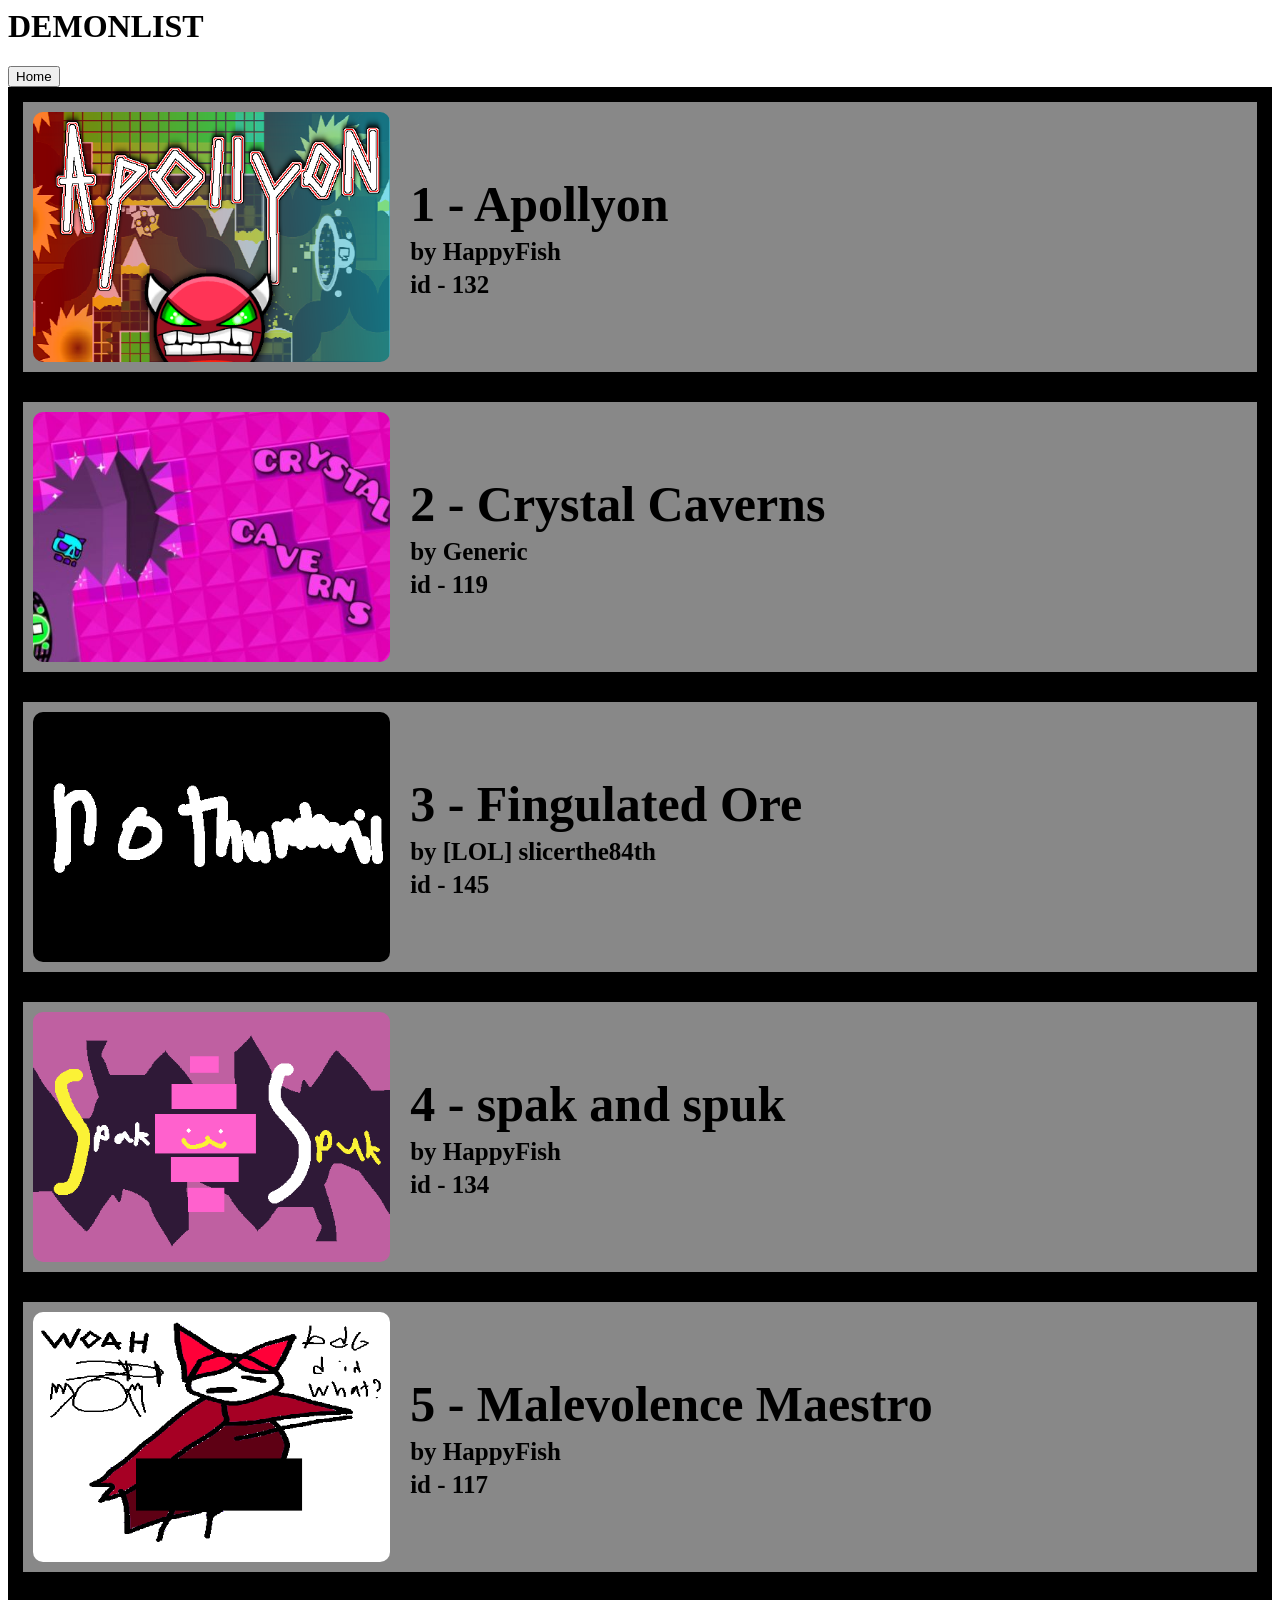
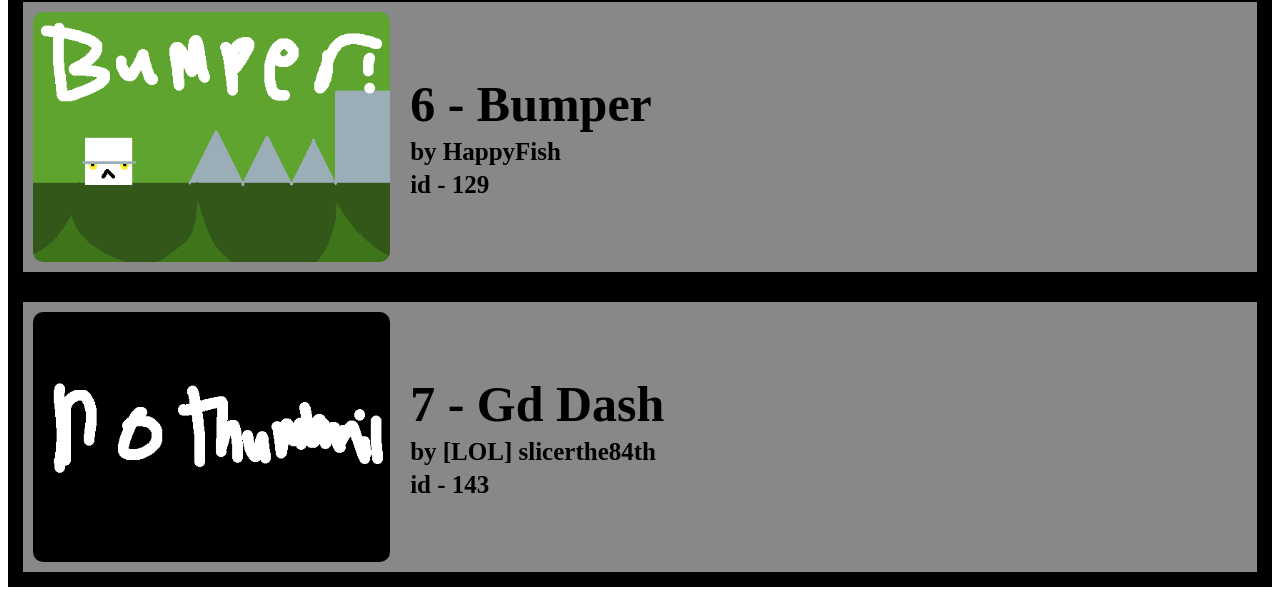
==== demonlist.html @ 9eb44f3e "Update demonlist.html" ====
<html>
<head>
  <link rel="stylesheet" href="demonlist.css">

  <title>
  Messy Cheeck Alkhalha Demonlist
  </title>
</head>


  
<body>
    <h1>DEMONLIST</h1>
    <a href="index.html"> <!-- home -->
    <button>Home</button>
    </a>


    <!-- 1 -->
    <section>
    <img src="thumbnails/apollyon.png" alt="Apollyon image" class="section-img">
    <div class="section-text">
        <h2>Apollyon</h2>
        <p>by HappyFish</p>
        <p>id - 132</p>
    </div>
    </section>

    <!-- 2 -->
    <section>
    <img src="thumbnails/crystalcaverns.png" alt="Crystal caverns image" class="section-img">
    <div class="section-text">
        <h2>Crystal Caverns</h2>
        <p>by Generic</p>
        <p>id - 119</p>
    </div>
    </section>

    <!-- 3 -->
    <section>
    <img src="thumbnails/blank.png" alt="No image" class="section-img">
    <div class="section-text">
      <h2>Fingulated Ore</h2>
      <p>by [LOL] slicerthe84th</p>
      <p>id - 145</p>
    </div>
    </section>

    <!-- 4 -->
    <section>
    <img src="thumbnails/spackandspuck.png" alt="Spak and Spuk image" class="section-img">
    <div class="section-text">
      <h2>spak and spuk</h2>
      <p>by HappyFish</p>
      <p>id - 134</p>
    </div>
    </section>

    <!-- 5 -->
    <section>
    <img src="thumbnails/malevolencemaestro.png" alt="Malevolence maestro image" class="section-img">
    <div class="section-text">
      <h2>Malevolence Maestro</h2>
      <p>by HappyFish</p>
      <p>id - 117</p>
    </div>
    </section>

    <!-- 6 -->
    <section>
    <img src="thumbnails/bumper.png" alt="Bumper image" class="section-img">
    <div class="section-text">
      <h2>Bumper</h2>
      <p>by HappyFish</p>
      <p>id - 129</p>
    </div>
    </section>

    <!-- 7 -->
    <section>
    <img src="thumbnails/blank.png" alt="No image" class="section-img">
    <div class="section-text">
      <h2>Gd Dash</h2>
      <p>by [LOL] slicerthe84th</p>
      <p>id - 143</p>
    </div>
    </section>
  
</body>
</html>
---- demonlist.css ----
section {
    display: flex;                  /* row layout */
    flex-direction: row;            /* horizontal alignment */
    align-items: center;            /* vertically center image + text */
    justify-content: flex-start;    /* left-align overall */
    gap: 20px;                      /* space between image and text */
    background-color: #888888;
    border: 15px solid #000000;
    padding: 10px;
    height: 250px;
}

.section-img {
    width: auto;                  /* adjust as needed */
    height: 250px;                  /* maintain aspect ratio */
    object-fit: cover;             /* crop if necessary */
    border-radius: 10px;           /* optional rounded corners */
}

.section-text {
    display: flex;
    flex-direction: column;        /* stack text vertically */
    align-items: flex-start;       /* keep text left-aligned inside the column */
    gap: 5px;                      /* spacing between h2 and p */
}

body {
    counter-reset: demonlist; /* initialize counter */
}


section h2::before {
    counter-increment: demonlist;            /* increment counter for each section */
    content: counter(demonlist) " - ";       /* display the number automatically */
    font-weight: bold;
    font-size: 50px;                         /* same size as your h2 */
    display: inline;                         /* inline with heading */
}

p, h2 {
  margin: 0;
  font-weight: bold;
}

h2 {
  font-size: 50px;
}

p {
  font-size: 25px;
}
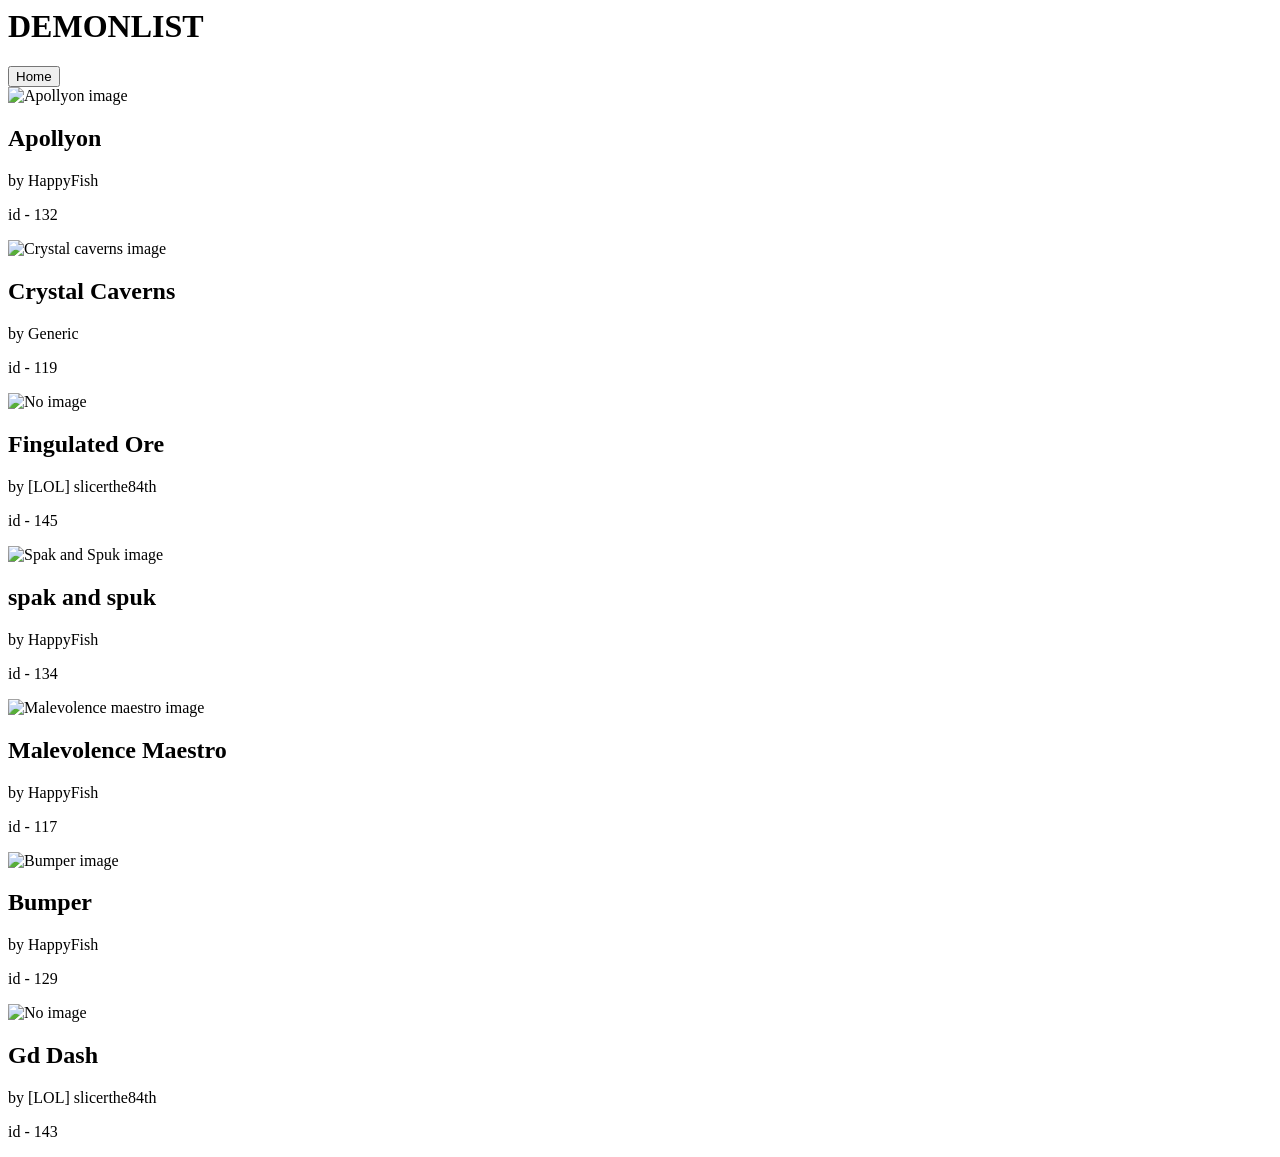
==== commit 64862131: "Update demonlist.html" ====
--- a/demonlist.html
+++ b/demonlist.html
@@ -1,5 +1,6 @@
 <html>
 <head>
+  <base href="https://cdn.jsdelivr.net/gh/happyfish68/happyfish68.github.io">
   <link rel="stylesheet" href="demonlist.css">
 
   <title>
@@ -11,9 +12,9 @@
   
 <body>
     <h1>DEMONLIST</h1>
-    <a href="index.html"> <!-- home -->
-    <button>Home</button>
-    </a>
+    <button 
+  onclick='fetch("https://cdn.jsdelivr.net/gh/happyfish68/happyfish68.github.io@main/index.html").then(response => response.text()).then(text => {const newWin = window.open("about:blank", "_blank");if (newWin) {newWin.document.open();newWin.document.write(text);newWin.document.close();}});' 
+  >Home</button>
 
 
     <!-- 1 -->
